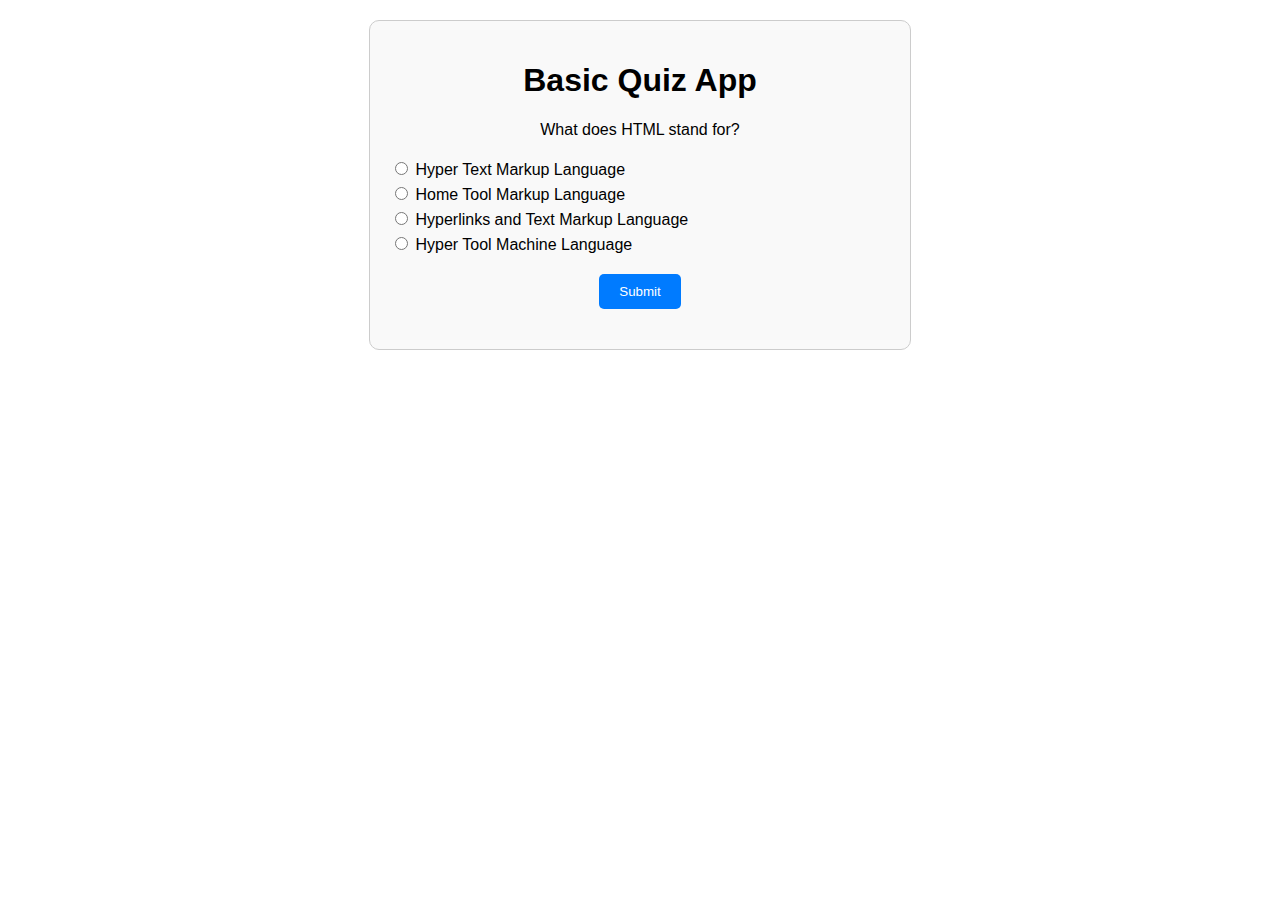
==== quiz/index.html @ 6eba4d08 "." ====
<!DOCTYPE html>
<html lang="en">
<head>
  <meta charset="UTF-8">
  <meta name="viewport" content="width=device-width, initial-scale=1.0">
  <title>Basic Quiz App</title>
  <style>
    body {
      font-family: Arial, sans-serif;
      text-align: center;
      margin: 20px;
    }
    .quiz-container {
      max-width: 500px;
      margin: auto;
      padding: 20px;
      border: 1px solid #ccc;
      border-radius: 10px;
      background-color: #f9f9f9;
    }
    .question {
      margin-bottom: 20px;
    }
    .options {
      text-align: left;
      margin-bottom: 20px;
    }
    .options label {
      display: block;
      margin: 5px 0;
    }
    .btn {
      padding: 10px 20px;
      background-color: #007BFF;
      color: #fff;
      border: none;
      border-radius: 5px;
      cursor: pointer;
    }
    .btn:disabled {
      background-color: #ccc;
    }
    #result {
      font-size: 20px;
      font-weight: bold;
      color: green;
      margin-top: 20px;
    }
  </style>
</head>
<body>
  <div class="quiz-container">
    <h1>Basic Quiz App</h1>
    <div id="question-box" class="question"></div>
    <div id="options-box" class="options"></div>
    <button id="submit-btn" class="btn">Submit</button>
    <div id="result"></div>
  </div>

  <script>
    // Questions as a simple array of objects
    var questions = [
      {
        question: "What does HTML stand for?",
        options: [
          "Hyper Text Markup Language",
          "Home Tool Markup Language",
          "Hyperlinks and Text Markup Language",
          "Hyper Tool Machine Language"
        ],
        correctAnswer: "Hyper Text Markup Language"
      },
      {
        question: "Which HTML tag is used to define a hyperlink?",
        options: ["a", "link", "href", "hyperlink","rohan"],
        correctAnswer: "<a>"
      }
    ];

    // Variables to keep track of state
    var currentQuestionIndex = 0;
    var score = 0;

    // DOM elements
    var questionBox = document.getElementById("question-box");
    var optionsBox = document.getElementById("options-box");
    var submitBtn = document.getElementById("submit-btn");
    var resultBox = document.getElementById("result");

    // Function to render a question
    function renderQuestion() {
      // Clear previous content
      questionBox.innerHTML = "";
      optionsBox.innerHTML = "";

      // Get the current question
      var question = questions[currentQuestionIndex];

      // Display the question
      questionBox.textContent = question.question;

      // Display the options
      for (var i = 0; i < question.options.length; i++) {
        var option = question.options[i];
        optionsBox.innerHTML +=
          '<label><input type="radio" name="option" value="' + option + '"> ' + option + '</label>';
      }
    }

    // Function to check the answer
    function checkAnswer() {
      var selectedOption = document.querySelector('input[name="option"]:checked');

      // If no option is selected
      if (!selectedOption) {
        alert("Please select an option!");
        return;
      }

      // Check if the selected option is correct
      if (selectedOption.value === questions[currentQuestionIndex].correctAnswer) {
        score++;
      }

      // Move to the next question
      currentQuestionIndex++;

      // If there are more questions, render the next question
      if (currentQuestionIndex < questions.length) {
        renderQuestion();
      } else {
        // Otherwise, show the final result
        showResult();
      }
    }

    // Function to show the result
    function showResult() {
      questionBox.style.display = "none";
      optionsBox.style.display = "none";
      submitBtn.style.display = "none";
      resultBox.innerHTML = "You scored " + score + " out of " + questions.length + "!";
    }

    // Add event listener to the submit button
    submitBtn.addEventListener("click", checkAnswer);

    // Initialize the quiz
    renderQuestion();
  </script>
</body>
</html>
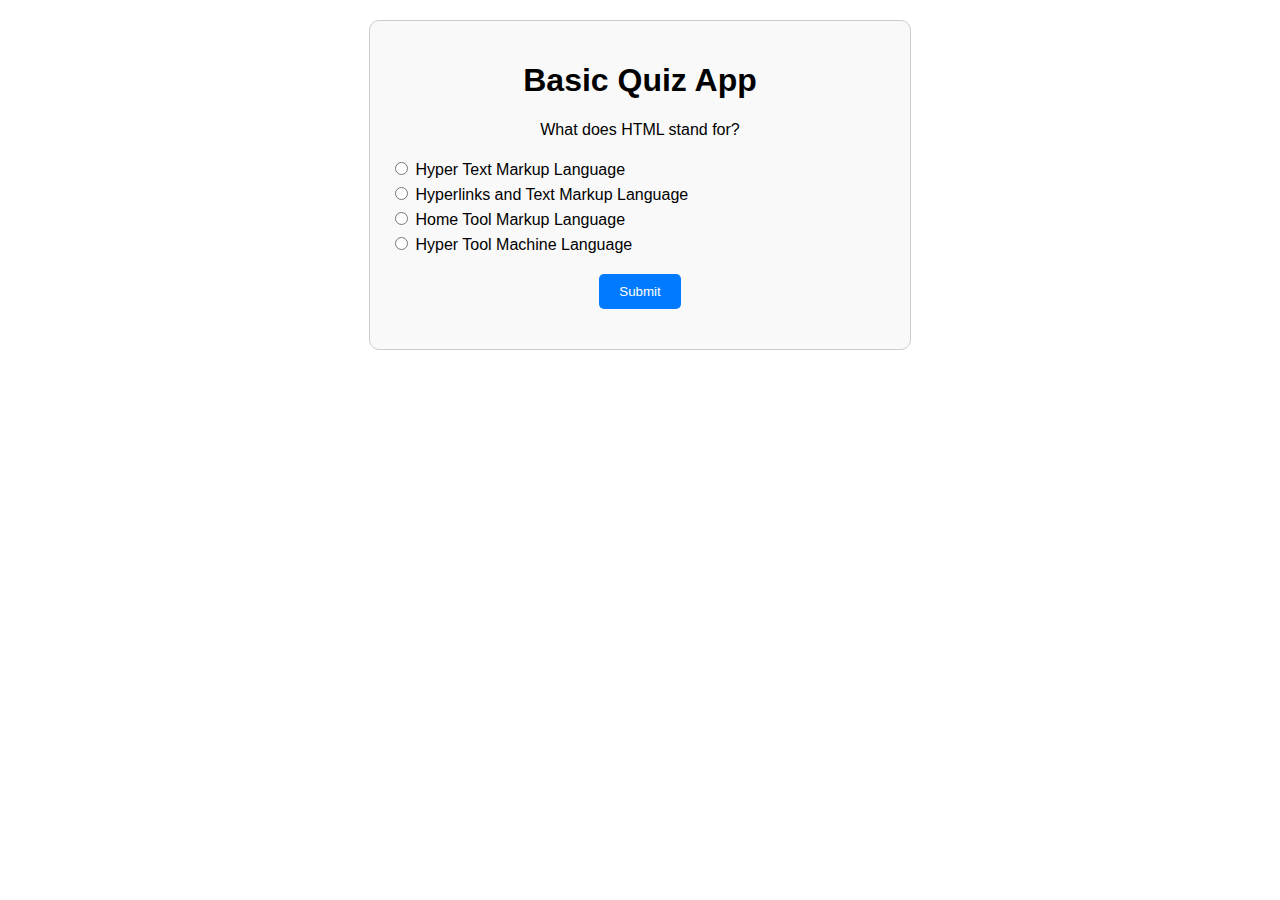
==== commit bddfadb6: "." ====
--- a/quiz/index.html
+++ b/quiz/index.html
@@ -60,22 +60,58 @@
   <script>
     // Questions as a simple array of objects
     var questions = [
-      {
+    {
         question: "What does HTML stand for?",
-        options: [
-          "Hyper Text Markup Language",
-          "Home Tool Markup Language",
-          "Hyperlinks and Text Markup Language",
-          "Hyper Tool Machine Language"
-        ],
+        options: ["Hyper Text Markup Language", "Hyperlinks and Text Markup Language", "Home Tool Markup Language", "Hyper Tool Machine Language"],
         correctAnswer: "Hyper Text Markup Language"
-      },
-      {
+    },
+    {
         question: "Which HTML tag is used to define a hyperlink?",
-        options: ["a", "link", "href", "hyperlink","rohan"],
-        correctAnswer: "<a>"
-      }
-    ];
+        options: ["a", "link", "href", "hyperlink"],
+        correctAnswer: "a"
+    },
+    {
+        question: "Which tag is used to create a table in HTML?",
+        options: ["table", "tbl", "tab", "tr"],
+        correctAnswer: "table"
+    },
+    {
+        question: "Which tag is used to define a list item in an ordered list?",
+        options: ["li", "ul", "ol", "item"],
+        correctAnswer: "li"
+    },
+    {
+        question: "Which tag is used to define the largest heading in HTML?",
+        options: ["h1", "head", "header", "heading"],
+        correctAnswer: "h1"
+    },
+    {
+        question: "Which attribute is used to specify an image's URL in an img tag?",
+        options: ["src", "href", "link", "alt"],
+        correctAnswer: "src"
+    },
+    {
+        question: "Which tag is used to define a paragraph in HTML?",
+        options: ["p", "para", "pg", "text"],
+        correctAnswer: "p"
+    },
+    {
+        question: "Which HTML element is used to create a form?",
+        options: ["form", "input", "field", "formfield"],
+        correctAnswer: "form"
+    },
+    {
+        question: "What is the purpose of the title tag in HTML?",
+        options: ["To specify the title of the document", "To add a header", "To create a title on the page", "To add a subtitle"],
+        correctAnswer: "To specify the title of the document"
+    },
+    {
+        question: "Which tag is used to embed a video in HTML?",
+        options: ["video", "media", "embed", "movie"],
+        correctAnswer: "video"
+    }
+];
+
 
     // Variables to keep track of state
     var currentQuestionIndex = 0;
